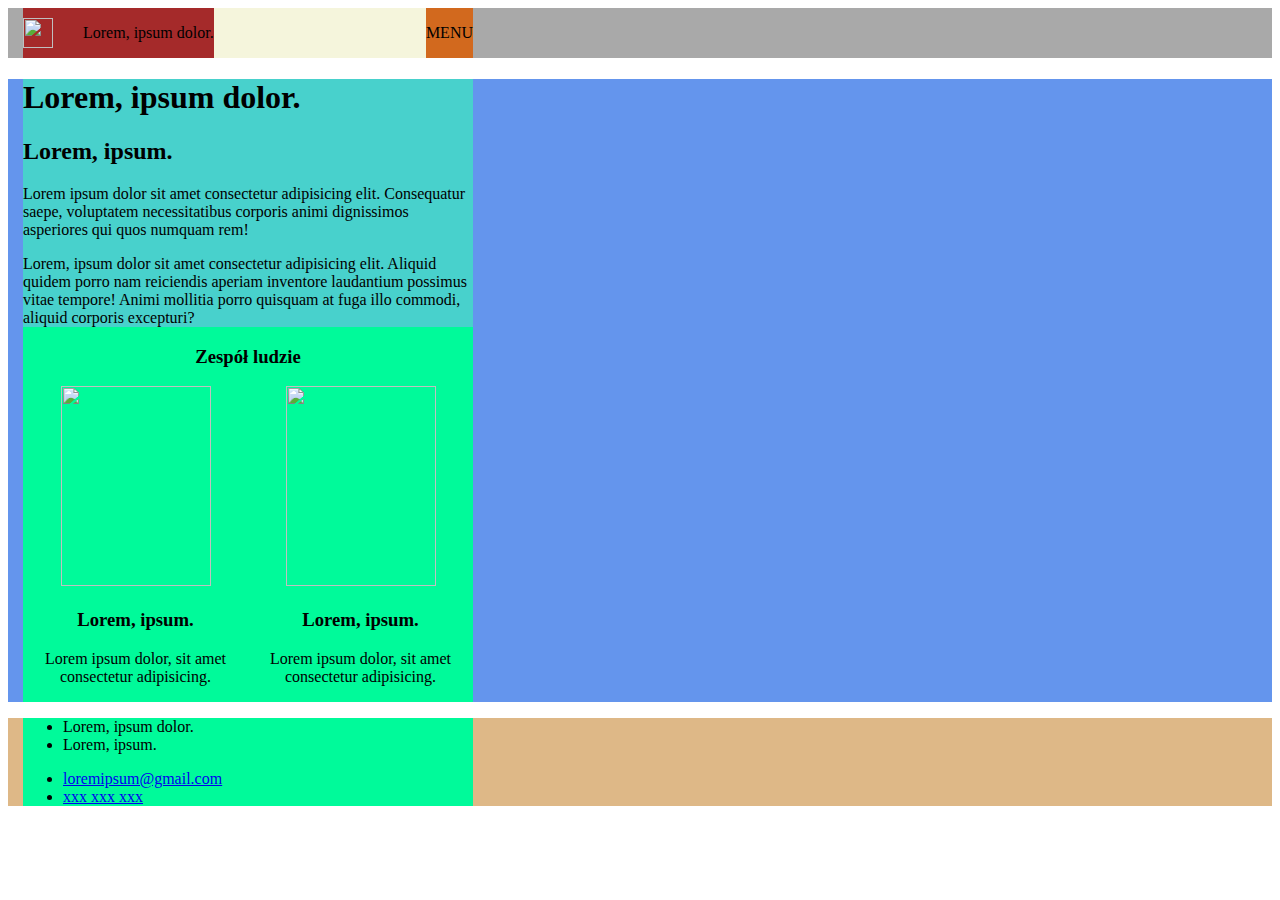
==== index.html @ 9d28ac5b "Add files via upload" ====
<!DOCTYPE html>
<html lang="pl">
<head>
    <meta charset="UTF-8">
    <meta http-equiv="X-UA-Compatible" content="IE=edge">
    <meta name="viewport" content="width=device-width, initial-scale=1.0">
    <title>TE Strona główna</title>
    <!-- <link rel="stylesheet" href="/sass/main.min.css"/> -->
    <link rel="stylesheet" href="/css/styles.css"/>
</head>
<body>
    <header>
        <section class="head-sec1">
            <div class="container">
                <div class="headdiv">
                    <div class="headdiv__logo">
                        <img src="" alt="" width="30" height="30"/>
                        <p class="headdiv__logo-par">Lorem, ipsum dolor.</p>

                    </div>
                    <div class="headdiv__menu">
                        <p>MENU</p>
    
                    </div>
                </div>
            </div>

        </section>
    </header>
    <main>
        <section class="inx-fst">
            <div class="container">
                <div class="inx-fst__fst-div">
                    <h1>Lorem, ipsum dolor.</h1>
                    <h2>Lorem, ipsum.</h2>
                    <p>Lorem ipsum dolor sit amet consectetur adipisicing elit. Consequatur saepe, voluptatem necessitatibus corporis animi dignissimos asperiores qui quos numquam rem!</p>
                    <p>Lorem, ipsum dolor sit amet consectetur adipisicing elit. Aliquid quidem porro nam reiciendis aperiam inventore laudantium possimus vitae tempore! Animi mollitia porro quisquam at fuga illo commodi, aliquid corporis excepturi?</p>

                </div>
                <div class="inx-fst__snd-div">
                    <h3>Zespół ludzie</h3>
                    <ul class="inx-fst__snd-div-list">
                        <li>
                            <img src="" alt="" width="150" height="200"/>
                            <h3>Lorem, ipsum.</h3>
                            <p>Lorem ipsum dolor, sit amet consectetur adipisicing.</p>
                        </li>
                        <li>
                            <img src="" alt="" width="150" height="200"/>
                            <h3>Lorem, ipsum.</h3>
                            <p>Lorem ipsum dolor, sit amet consectetur adipisicing.</p>
                        </li>
                    </ul>
                </div>
            </div>
        </section>
    </main>
    <footer>
        <section class="footsec">
            <div class="container">
                <div class="fingers">
                    <ul>
                        <li>Lorem, ipsum dolor.</li>
                        <li>Lorem, ipsum.</li>
                    </ul>
                    <ul>
                        <li><a href="mailto:loremipsum@gmail.com">loremipsum@gmail.com</a></li>
                        <li><a href="tel:xxxxxxxxx">xxx xxx xxx</a></li>
                    </ul>
                 </div>

            </div>
        </section>
    </footer>
</body>
</html>
---- sass/main.min.css ----
/*# sourceMappingURL=main.min.css.map */
---- css/styles.css ----
/* vars  */
.container {
    background-color:mediumspringgreen;
    max-inline-size: 450px;
    /* height: 100%; */
    margin: 0 15px;

}

/* header  */

/* mobile  */
.head-sec1 {
    background-color: darkgrey;
    /* height: 50px; */

    

}

.headdiv {
    background-color: beige;
    display: flex;
    justify-content: space-between;

    /* height: 100%; */
    /* width: 100%; */
}
.headdiv__logo {
    background-color: brown;
    display: flex;
    justify-content: center;
    align-items: center;
    /* height: 100%; */
    /* width: 30%; */

}
.headdiv__logo-par {
    margin-left: 30px;
}
.headdiv__menu {
    background-color: chocolate;
    /* height: 100%; */
    /* width: 30%; */
}


/* foother  */

.footsec {
    background-color: burlywood;
    /* height: 100px; */

}
.fingers {
    /* background-color: darkcyan; */
    /* height: 100%; */
}


/* index - section - 1  */
.inx-fst {
    background-color: cornflowerblue;

}
.inx-fst__fst-div {
    background-color: mediumturquoise;
}
.inx-fst__snd-div {
    text-align: center;

}
.inx-fst__snd-div-list {
    list-style: none;
    padding: 0;
    display: flex;
}
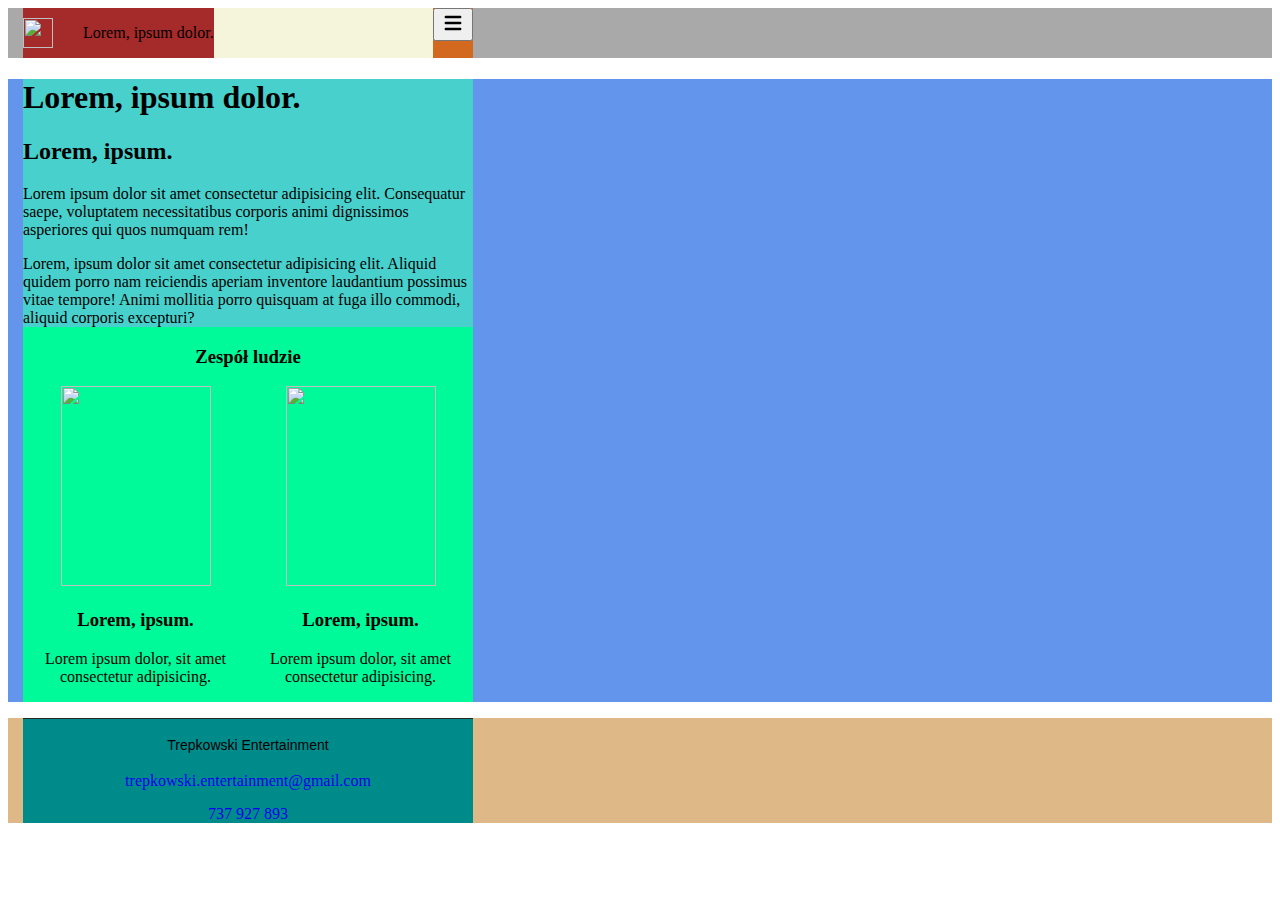
==== commit a943b6ad: "Add files via upload" ====
--- a/index.html
+++ b/index.html
@@ -5,8 +5,8 @@
     <meta http-equiv="X-UA-Compatible" content="IE=edge">
     <meta name="viewport" content="width=device-width, initial-scale=1.0">
     <title>TE Strona główna</title>
-    <!-- <link rel="stylesheet" href="/sass/main.min.css"/> -->
-    <link rel="stylesheet" href="/css/styles.css"/>
+    <link rel="stylesheet" href="./sass/main.min.css"/>
+    <!-- <link rel="stylesheet" href="./css/styles.css"/> -->
 </head>
 <body>
     <header>
@@ -19,13 +19,57 @@
 
                     </div>
                     <div class="headdiv__menu">
-                        <p>MENU</p>
-    
+                        <!-- <p>MENU</p> -->
+                        <button
+                            class="menu-toggle js-open-menu"
+                            aria-expanded="false"
+                            aria-controls="mobile-menu"
+                        >
+                            <svg
+                                width="24"
+                                height="24"
+                                fill="currentColor"
+                                viewBox="0 0 20 20"
+                                xmlns="http://www.w3.org/2000/svg"
+                            >
+                            <path
+                                fill-rule="evenodd"
+                                d="M3 5a1 1 0 011-1h12a1 1 0 110 2H4a1 1 0 01-1-1zM3 10a1 1 0 011-1h12a1 1 0 110 2H4a1 1 0 01-1-1zM3 15a1 1 0 011-1h12a1 1 0 110 2H4a1 1 0 01-1-1z"
+                                clip-rule="evenodd"
+                            ></path>
+                            </svg>
+                        </button>
                     </div>
                 </div>
             </div>
-
         </section>
+        <div class="menu-container js-menu-container menu-small" id="mobile-menu">
+            <button class="menu-toggle js-close-menu btn-menu-close">
+              <svg
+                fill="currentColor"
+                viewBox="0 0 20 20"
+                xmlns="http://www.w3.org/2000/svg"
+                width="18"
+                height="18"
+              >
+                <path
+                  fill-rule="evenodd"
+                  d="M4.293 4.293a1 1 0 011.414 0L10 8.586l4.293-4.293a1 1 0 111.414 1.414L11.414 10l4.293 4.293a1 1 0 01-1.414 1.414L10 11.414l-4.293 4.293a1 1 0 01-1.414-1.414L8.586 10 4.293 5.707a1 1 0 010-1.414z"
+                  clip-rule="evenodd"
+                ></path>
+              </svg>
+            </button>
+            <div class="mobile-menu mobile-menu-div">
+                <ul class="mobile-menu-div__list">
+                    <li><a href="./index.html">strona glówna</a></li>
+                    <li>artist menagment</li>
+                    <li>music studio</li>
+                    <li>strefa kursantów tems</li>
+                    <li><a href="./kontakt.html">kontakt</a></li>
+                    <li>zgłoszenia</li>
+                </ul>
+            </div>
+        </div>
     </header>
     <main>
         <section class="inx-fst">
@@ -59,18 +103,26 @@
         <section class="footsec">
             <div class="container">
                 <div class="fingers">
-                    <ul>
-                        <li>Lorem, ipsum dolor.</li>
-                        <li>Lorem, ipsum.</li>
+                    <ul class="fingers__list fingers__list--big">
+                        <li><h4 class="fingers__list-h4">Trepkowski Entertainment</h4></li>
+                        <!-- <li>___________________</li> -->
                     </ul>
-                    <ul>
-                        <li><a href="mailto:loremipsum@gmail.com">loremipsum@gmail.com</a></li>
-                        <li><a href="tel:xxxxxxxxx">xxx xxx xxx</a></li>
+                    <ul class="fingers__list fingers__list--end">
+                        <li class="fingers__list--end-items"><a href="mailto:trepkowski.entertainment@gmail.com">trepkowski.entertainment@gmail.com</a></li>
+                        <li class="fingers__list--end-items"><a href="tel:737927893">737 927 893</a></li>
                     </ul>
                  </div>
 
             </div>
         </section>
     </footer>
+    <!-- skrypt mobile menu  -->
+    <script
+      defer
+      src="https://cdnjs.cloudflare.com/ajax/libs/body-scroll-lock/3.1.5/bodyScrollLock.min.js"
+      integrity="sha512-HowizSDbQl7UPEAsPnvJHlQsnBmU2YMrv7KkTBulTLEGz9chfBoWYyZJL+MUO6p/yBuuMO/8jI7O29YRZ2uBlA=="
+      crossorigin="anonymous"></script>
+    <script defer src="js/mobile-menu.js"></script>
+    <!-- end of skrypt mobile menu  -->
 </body>
 </html>--- a/sass/main.min.css
+++ b/sass/main.min.css
@@ -1 +1,108 @@
-/*# sourceMappingURL=main.min.css.map */+.container {
+  background-color: mediumspringgreen;
+  max-inline-size: 450px;
+  /* height: 100%; */
+  margin: 0 15px;
+}
+
+ul {
+  list-style: none;
+  padding: 0;
+}
+
+a {
+  text-decoration: none;
+}
+
+.head-sec1 {
+  background-color: darkgrey;
+  /* height: 50px; */
+}
+
+.headdiv {
+  background-color: beige;
+  display: flex;
+  justify-content: space-between;
+  /* height: 100%; */
+  /* width: 100%; */
+}
+
+.headdiv__logo {
+  background-color: brown;
+  display: flex;
+  justify-content: center;
+  align-items: center;
+  /* height: 100%; */
+  /* width: 30%; */
+}
+
+.headdiv__logo-par {
+  margin-left: 30px;
+}
+
+.headdiv__menu {
+  background-color: chocolate;
+  /* height: 100%; */
+  /* width: 30%; */
+}
+
+.menu-small {
+  background-color: azure;
+  position: absolute;
+  transition: transform 1s;
+  transform: translatex(100%);
+  top: 0;
+  right: 0;
+  width: 80%;
+}
+
+.is-open {
+  transform: translatex(0);
+}
+
+.mobile-menu-div__list {
+  background-color: bisque;
+  list-style: none;
+  padding: 0;
+  text-align: right;
+  margin-right: 20px;
+}
+
+.footsec {
+  background-color: burlywood;
+  /* height: 100px; */
+}
+
+.fingers {
+  background-color: darkcyan;
+  border-top: 1px solid #252525;
+  /* height: 100%; */
+  text-align: center;
+}
+
+.fingers__list-h4 {
+  font-family: Verdana, Geneva, Tahoma, sans-serif;
+  font-size: 14px;
+  font-weight: 200;
+  line-height: normal;
+}
+
+.fingers__list--end-items {
+  margin-top: 15px;
+}
+
+.inx-fst {
+  background-color: cornflowerblue;
+}
+
+.inx-fst__fst-div {
+  background-color: mediumturquoise;
+}
+
+.inx-fst__snd-div {
+  text-align: center;
+}
+
+.inx-fst__snd-div-list {
+  display: flex;
+}/*# sourceMappingURL=main.min.css.map */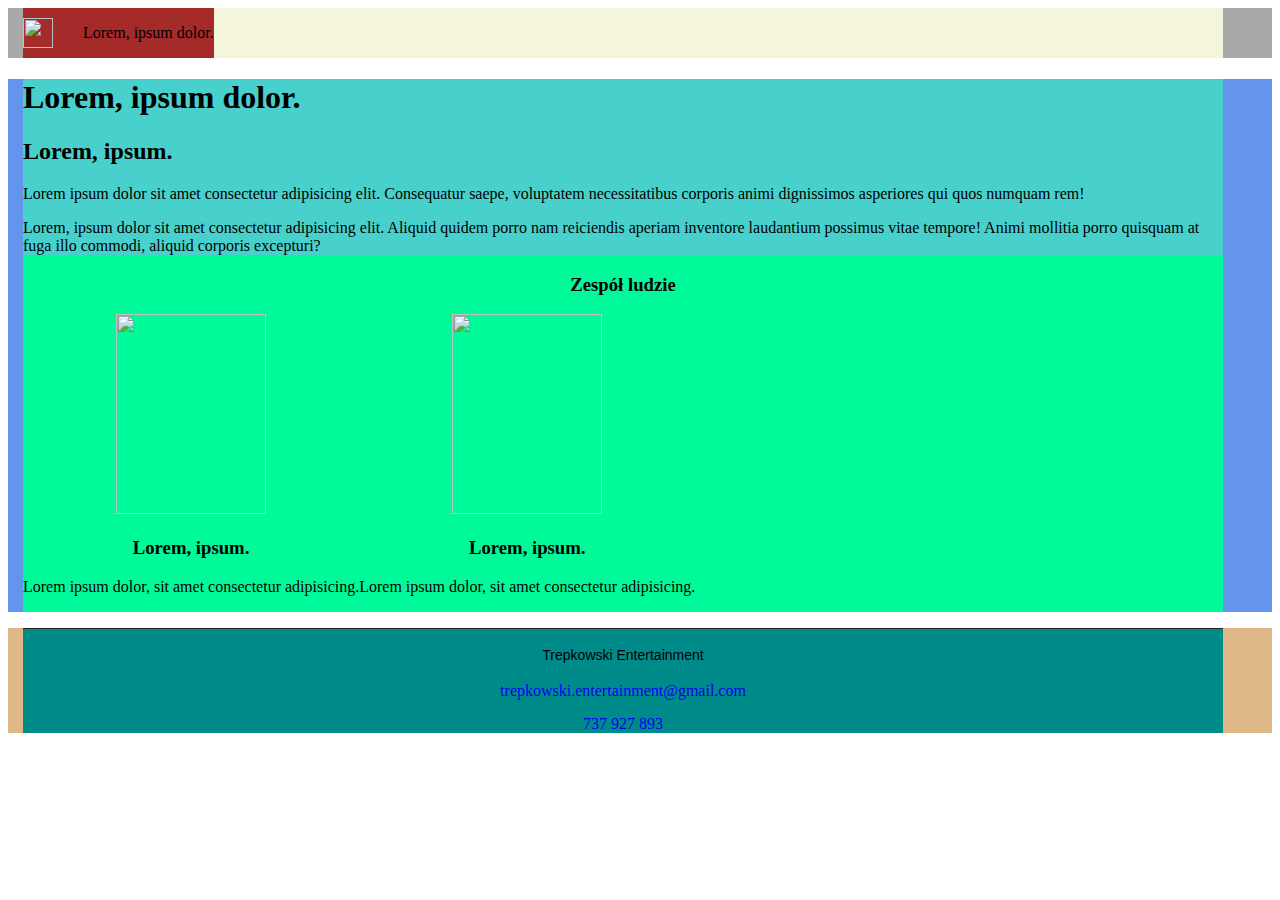
==== commit 83056a24: "Add files via upload" ====
--- a/index.html
+++ b/index.html
@@ -39,37 +39,38 @@
                             ></path>
                             </svg>
                         </button>
+                        <div class="menu-container js-menu-container menu-small" id="mobile-menu">
+                            <button class="menu-toggle js-close-menu btn-menu-close">
+                              <svg
+                                fill="currentColor"
+                                viewBox="0 0 20 20"
+                                xmlns="http://www.w3.org/2000/svg"
+                                width="18"
+                                height="18"
+                              >
+                                <path
+                                  fill-rule="evenodd"
+                                  d="M4.293 4.293a1 1 0 011.414 0L10 8.586l4.293-4.293a1 1 0 111.414 1.414L11.414 10l4.293 4.293a1 1 0 01-1.414 1.414L10 11.414l-4.293 4.293a1 1 0 01-1.414-1.414L8.586 10 4.293 5.707a1 1 0 010-1.414z"
+                                  clip-rule="evenodd"
+                                ></path>
+                              </svg>
+                            </button>
+                            <div class="mobile-menu mobile-menu-div">
+                                <ul class="mobile-menu-div__list">
+                                    <li><a href="./index.html">strona glówna</a></li>
+                                    <li>artist menagment</li>
+                                    <li><a href="./musicstudio.html">music studio</a></li>
+                                    <li>strefa kursantów tems</li>
+                                    <li><a href="./kontakt.html">kontakt</a></li>
+                                    <li>zgłoszenia</li>
+                                </ul>
+                            </div>
+                        </div>
+
                     </div>
                 </div>
             </div>
         </section>
-        <div class="menu-container js-menu-container menu-small" id="mobile-menu">
-            <button class="menu-toggle js-close-menu btn-menu-close">
-              <svg
-                fill="currentColor"
-                viewBox="0 0 20 20"
-                xmlns="http://www.w3.org/2000/svg"
-                width="18"
-                height="18"
-              >
-                <path
-                  fill-rule="evenodd"
-                  d="M4.293 4.293a1 1 0 011.414 0L10 8.586l4.293-4.293a1 1 0 111.414 1.414L11.414 10l4.293 4.293a1 1 0 01-1.414 1.414L10 11.414l-4.293 4.293a1 1 0 01-1.414-1.414L8.586 10 4.293 5.707a1 1 0 010-1.414z"
-                  clip-rule="evenodd"
-                ></path>
-              </svg>
-            </button>
-            <div class="mobile-menu mobile-menu-div">
-                <ul class="mobile-menu-div__list">
-                    <li><a href="./index.html">strona glówna</a></li>
-                    <li>artist menagment</li>
-                    <li>music studio</li>
-                    <li>strefa kursantów tems</li>
-                    <li><a href="./kontakt.html">kontakt</a></li>
-                    <li>zgłoszenia</li>
-                </ul>
-            </div>
-        </div>
     </header>
     <main>
         <section class="inx-fst">
--- a/sass/main.min.css
+++ b/sass/main.min.css
@@ -1,10 +1,20 @@
 .container {
   background-color: mediumspringgreen;
-  max-inline-size: 450px;
+  max-inline-size: 480px;
   /* height: 100%; */
   margin: 0 15px;
 }
 
+@media screen and (min-width: 768px) {
+  .container {
+    max-inline-size: 768px;
+  }
+}
+@media screen and (min-width: 1200px) {
+  .container {
+    max-inline-size: 1200px;
+  }
+}
 ul {
   list-style: none;
   padding: 0;
@@ -68,6 +78,11 @@
   margin-right: 20px;
 }
 
+@media screen and (min-width: 480px) {
+  .headdiv__menu {
+    display: none;
+  }
+}
 .footsec {
   background-color: burlywood;
   /* height: 100px; */
@@ -83,6 +98,13 @@
 .fingers__list-h4 {
   font-family: Verdana, Geneva, Tahoma, sans-serif;
   font-size: 14px;
+  font-weight: 200;
+  line-height: normal;
+}
+
+.fingers__list-h5 {
+  font-family: Verdana, Geneva, Tahoma, sans-serif;
+  font-size: 10px;
   font-weight: 200;
   line-height: normal;
 }
